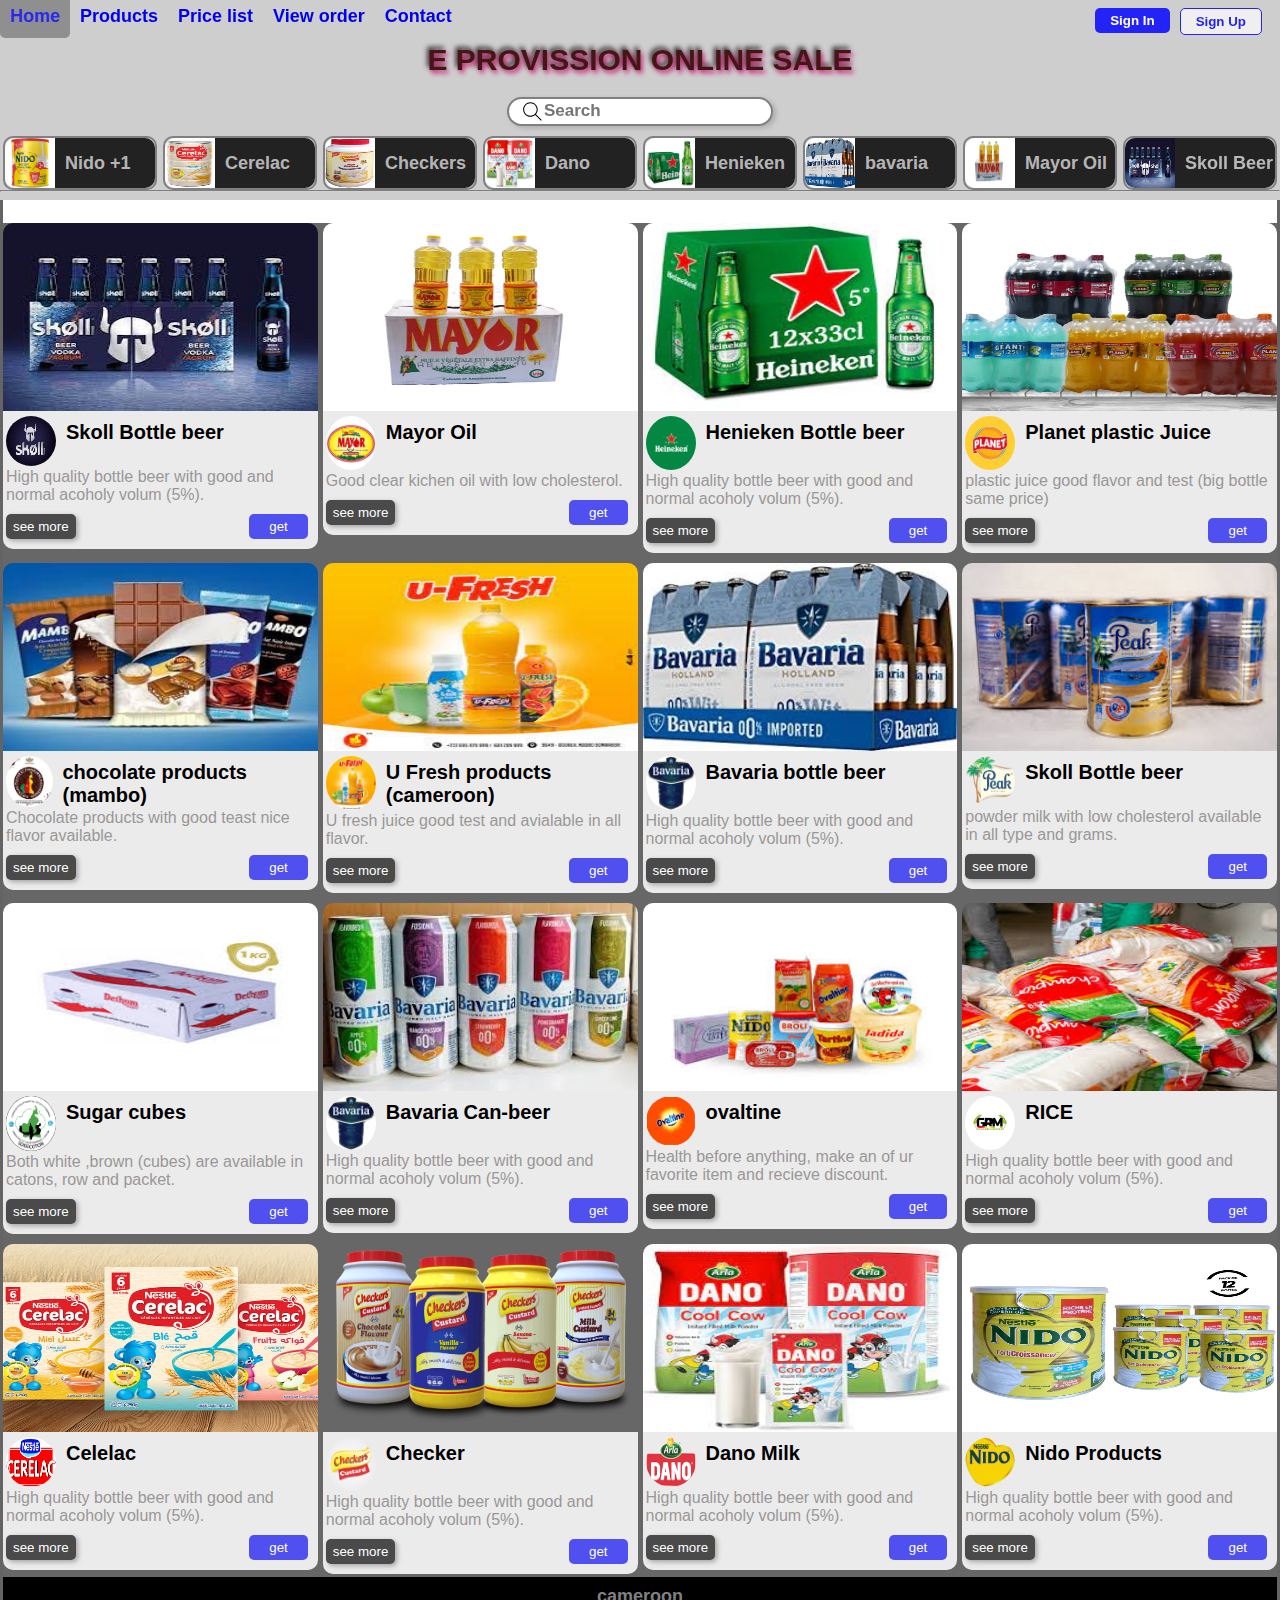
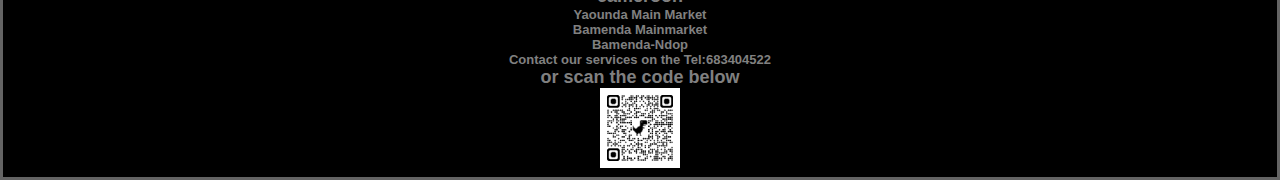
==== index.html @ 1b4cdeaf "Add files via upload" ====
<!DOCTYPE html>
<html lang="en">
<head>
    <meta charset="UTF-8">
    <meta name="viewport" content="width=device-width, initial-scale=1.0">
    <title>E provission</title>
    <link rel="stylesheet" href="E pro styles/E-general.css">
    <link rel="stylesheet" href="E pro styles/E-header.css">
    <link rel="stylesheet" href="E pro styles/E.body.css">
    <link rel="stylesheet" href="E pro styles/E.footer.css">
</head>
<body>
    <header> 
        <div class="section-a">
            <div class="links">
                <ul class="d-ul">
                    <li class="h-mobile">
                        <div class="project">
                            <button> <img class="menu-icon" src="icons/hamburger-menu.svg" ></button>
                            <ul class="m-ul">
                                <li class="m-li"><a class="m-a" href="#" >Home</a></li>
                                <li class="m-li"><a class="m-a" href="#" >Products</a></li>
                                <li class="m-li"><a class="m-a" href="#" >Price list</a></li>
                                <li class="m-li"><a class="m-a" href="#" >View Order</a></li>
                                <li class="m-li"><a class="m-a" href="#" >Contact</a></li>
                            </ul>
                        </div>
                    </li>
                    <li class="h-desktop"><a class="d-a" href="#">Home</a></li>
                    <li class="h-desktop"><a class="d-a" href="#">Products</a></li>
                    <li class="h-desktop"><a class="d-a" href="#">Price list</a></li>
                    <li class="h-desktop"><a class="d-a" href="#">View order</a></li>
                    <li class="h-desktop"><a class="d-a" href="#">Contact</a></li>
                </ul>
            </div>
            <div class="H-icons">
                <div class="sign-in-holder">
                    <button class="sign-in-button">Sign In</button>
                </div>
                <div class="sign-up-holder">
                    <button class="sign-up-button">Sign Up</button>
                </div>
                
            </div> 
        </div>
       <div class="section-b">
            <div class="title">
                <p class="web-title"> E PROVISSION ONLINE SALE</p> 
            </div>
            <div class="search-patition">
                <div class="box1">
                    <input class="search-bar" type="text" placeholder="Search">
                    <div class="box2"><img class="search-icon" src="icons/search.svg" alt=""></div>
                  </div>
            </div>
        </div>


            <div class="section-c">
                <div class="card"><div class="container-hc">
                    <div class="box1-hc">
                        <img class="nido-icon" src="icons/nido-+1.jpg" alt="">
                    </div>
                    <div class="box2-hc">
                        <p class="name-hc">Nido +1</p>
                    </div>
                </div>
            </div>
                <div class="card"><div class="container-hc">
                    <div class="box1-hc">
                        <img class="nido-icon" src="icons/cerelac.jpg" alt="">
                    </div>
                    <div class="box2-hc">
                        <p class="name-hc">Cerelac</p>
                    </div>
                </div>
            </div>
            <div class="card"><div class="container-hc">
                <div class="box1-hc">
                    <img class="nido-icon" src="icons/checkers.jpg" alt="">
                </div>
                <div class="box2-hc">
                    <p class="name-hc">Checkers</p>
                </div>
            </div>
            </div>
            <div class="card"><div class="container-hc">
                <div class="box1-hc">
                    <img class="nido-icon" src="icons/dano 2.jpg" alt="">
                </div>
                <div class="box2-hc">
                    <p class="name-hc">Dano</p>
                </div>
            </div>
            </div>
            <div class="card"><div class="container-hc">
                <div class="box1-hc">
                    <img class="nido-icon" src="icons/helneken.jpg" alt="">
                </div>
                <div class="box2-hc">
                    <p class="name-hc">Henieken</p>
                </div>
            </div>
            </div>
            <div class="card"><div class="container-hc">
                <div class="box1-hc">
                    <img class="nido-icon" src="icons/bavaria.jpeg" alt="">
                </div>
                <div class="box2-hc">
                    <p class="name-hc">bavaria </p>
                </div>
            </div>
            </div>
            <div class="card"><div class="container-hc">
                <div class="box1-hc">
                    <img class="nido-icon" src="icons/mayor 1ltr.png" alt="">
                </div>
                <div class="box2-hc">
                    <p class="name-hc">Mayor Oil</p>
                </div>
            </div>
            </div>
            <div class="card"><div class="container-hc">
                <div class="box1-hc">
                    <img class="nido-icon" src="icons/skoll.jpeg" alt="">
                </div>
                <div class="box2-hc">
                    <p class="name-hc">Skoll Beer</p>
                </div>
            </div>
            </div>
            <div class="card"><div class="container-hc">
                <div class="box1-hc">
                    <img class="nido-icon" src="icons/amigo.png" alt="">
                </div>
                <div class="box2-hc">
                    <p class="name-hc">Amigo</p>
                </div>
            </div>
            </div>
            <div class="card"><div class="container-hc">
                <div class="box1-hc">
                    <img class="nido-icon" src="icons/peak.jpeg" alt="">
                </div>
                <div class="box2-hc">
                    <p class="name-hc">Peak Milk</p>
                </div>
            </div>
        </div>
                
             </div>
             <div class="section-h">
                <hr>
             </div>

             
        
    </header>
    
    <div class="body-contains">
        <div class="contain">
            <div class="view-image">
                <img class="b-g" src="icons/skoll.jpeg" alt="">
            </div>
            <div class="destcription">
                <div class="p-section">
                    <div class="p-image">
                        <img class="p-i" src="icons/skull pf.jpeg" alt="">
                    </div>
                    <div class="title">
                        <p>Skoll Bottle beer</p>
                    </div>
                </div>
                <div class="text">
                    <p>High quality bottle beer with good and normal 
                        acoholy volum (5%). 
                    </p>
                </div>
                <div class="options">
                    <div class="contain-m-d">
                        <button class="see-m">see more </button>
                    </div>
                    <div>
                        <button class="get">get</button>
                    </div>
                </div>
            </div>
        </div>
        <div class="contain">
            <div class="view-image">
                <img class="b-g" src="icons/mayor 1ltr.png" alt="">
            </div>
            <div class="destcription">
                <div class="p-section">
                    <div class="p-image">
                        <img class="p-i" src="icons/mayor pf.jpeg" alt="">
                    </div>
                    <div class="title">
                        <p>Mayor Oil</p>
                    </div>
                </div>
                <div class="text">
                    <p>Good clear kichen oil with low cholesterol.
                    </p>
                </div>
                <div class="options">
                    <div class="contain-m-d">
                        <button class="see-m">see more </button>
                    </div>
                    <div>
                        <button class="get">get</button>
                    </div>
                </div>
            </div>
        </div>
        <div class="contain">
            <div class="view-image">
                <img class="b-g" src="icons/henieken 2.jpeg" alt="">
            </div>
            <div class="destcription">
                <div class="p-section">
                    <div class="p-image">
                        <img class="p-i" src="icons/henieken pf.png" alt="">
                    </div>
                    <div class="title">
                        <p>Henieken Bottle beer</p>
                    </div>
                </div>
                <div class="text">
                    <p>High quality bottle beer with good and normal 
                        acoholy volum (5%). 
                    </p>
                </div>
                <div class="options">
                    <div class="contain-m-d">
                        <button class="see-m">see more </button>
                    </div>
                    <div>
                        <button class="get">get</button>
                    </div>
                </div>
            </div>
        </div>
        <div class="contain">
            <div class="view-image">
                <img class="b-g" src="icons/plannet.png" alt="">
            </div>
            <div class="destcription">
                <div class="p-section">
                    <div class="p-image">
                        <img class="p-i" src="icons/planet pf.jpeg" alt="">
                    </div>
                    <div class="title">
                        <p>Planet plastic Juice</p>
                    </div>
                </div>
                <div class="text">
                    <p>plastic juice good flavor and test (big bottle same price)
                    </p>
                </div>
                <div class="options">
                    <div class="contain-m-d">
                        <button class="see-m">see more </button>
                    </div>
                    <div>
                        <button class="get">get</button>
                    </div>
                </div>
            </div>
        </div>
        <div class="contain">
            <div class="view-image">
                <img class="b-g" src="icons/mambo.jpeg" alt="">
            </div>
            <div class="destcription">
                <div class="p-section">
                    <div class="p-image">
                        <img class="p-i" src="icons/chocolate pf.jpeg" alt="">
                    </div>
                    <div class="title">
                        <p class="d-s">chocolate products (mambo)</p>
                        <p class="m-s">chocolate products </p>
                    </div>
                </div>
                <div class="text">
                    <p>Chocolate products with good teast nice flavor
                        available. 
                    </p>
                </div>
                <div class="options">
                    <div class="contain-m-d">
                        <button class="see-m">see more </button>
                    </div>
                    <div>
                        <button class="get">get</button>
                    </div>
                </div>
            </div>
        </div>
        <div class="contain">
            <div class="view-image">
                <img class="b-g" src="icons/u fresh pf.jpeg" alt="">
            </div>
            <div class="destcription">
                <div class="p-section">
                    <div class="p-image">
                        <img class="p-i" src="icons/u fresh pf.jpeg" alt="">
                    </div>
                    <div class="title">
                        <p class="d-s">U Fresh products <br>(cameroon) </p>
                        <p class="m-s">U Fresh products  </p>
                    </div>
                </div>
                <div class="text">
                    <p>U fresh juice good test and avialable in all flavor.
                    </p>
                </div>
                <div class="options">
                    <div class="contain-m-d">
                        <button class="see-m">see more </button>
                    </div>
                    <div>
                        <button class="get">get</button>
                    </div>
                </div>
            </div>
        </div>
        <div class="contain">
            <div class="view-image">
                <img class="b-g" src="icons/bavaria.jpeg" alt="">
            </div>
            <div class="destcription">
                <div class="p-section">
                    <div class="p-image">
                        <img class="p-i" src="icons/bavaria pf.jpeg" alt="">
                    </div>
                    <div class="title">
                        <p>Bavaria bottle beer</p>
                    </div>
                </div>
                <div class="text">
                    <p>High quality bottle beer with good and normal 
                        acoholy volum (5%). 
                    </p>
                </div>
                <div class="options">
                    <div class="contain-m-d">
                        <button class="see-m">see more </button>
                    </div>
                    <div>
                        <button class="get">get</button>
                    </div>
                </div>
            </div>
        </div>
        <div class="contain">
            <div class="view-image">
                <img class="b-g" src="icons/peak milk 2.jpeg" alt="">
            </div>
            <div class="destcription">
                <div class="p-section">
                    <div class="p-image">
                        <img class="p-i" src="icons/peak milk pf.avif" alt="">
                    </div>
                    <div class="title">
                        <p>Skoll Bottle beer</p>
                    </div>
                </div>
                <div class="text">
                    <p> powder milk with low cholesterol available in all type and grams. 
                    </p>
                </div>
                <div class="options">
                    <div class="contain-m-d">
                        <button class="see-m">see more </button>
                    </div>
                    <div>
                        <button class="get">get</button>
                    </div>
                </div>
            </div>
        </div>
        <div class="contain">
            <div class="view-image">
                <img class="b-g" src="icons/images.jpeg" alt="">
            </div>
            <div class="destcription">
                <div class="p-section">
                    <div class="p-image">
                        <img class="p-i" src="icons/suger pf.png" alt="">
                    </div>
                    <div class="title">
                        <p>Sugar cubes</p>
                    </div>
                </div>
                <div class="text">
                    <p>Both white ,brown (cubes) are available in catons, row and packet.
                    </p>
                </div>
                <div class="options">
                    <div class="contain-m-d">
                        <button class="see-m">see more </button>
                    </div>
                    <div>
                        <button class="get">get</button>
                    </div>
                </div>
            </div>
        </div>
        <div class="contain">
            <div class="view-image">
                <img class="b-g" src="icons/bavaria can.jpeg" alt="">
            </div>
            <div class="destcription">
                <div class="p-section">
                    <div class="p-image">
                        <img class="p-i" src="icons/bavaria pf.jpeg" alt="">
                    </div>
                    <div class="title">
                        <p>Bavaria Can-beer</p>
                    </div>
                </div>
                <div class="text">
                    <p>High quality bottle beer with good and normal 
                        acoholy volum (5%). 
                    </p>
                </div>
                <div class="options">
                    <div class="contain-m-d">
                        <button class="see-m">see more </button>
                    </div>
                    <div>
                        <button class="get">get</button>
                    </div>
                </div>
            </div>
        </div>
        <div class="contain">
            <div class="view-image">
                <img class="b-g" src="icons/overtine-j.jpeg" alt="">
            </div>
            <div class="destcription">
                <div class="p-section">
                    <div class="p-image">
                        <img class="p-i" src="icons/ovaltine.jpeg" alt="">
                    </div>
                    <div class="title">
                        <p>ovaltine</p>
                    </div>
                </div>
                <div class="text">
                    <p>Health before anything, make an of ur favorite item and recieve discount. 
                    </p>
                </div>
                <div class="options">
                    <div class="contain-m-d">
                        <button class="see-m">see more </button>
                    </div>
                    <div>
                        <button class="get">get</button>
                    </div>
                </div>
            </div>
        </div>
        <div class="contain">
            <div class="view-image">
                <img class="b-g" src="icons/rice.jpeg" alt="">
            </div>
            <div class="destcription">
                <div class="p-section">
                    <div class="p-image">
                        <img class="p-i" src="icons/rice pf.jpg" alt="">
                    </div>
                    <div class="title">
                        <p>RICE</p>
                    </div>
                </div>
                <div class="text">
                    <p>High quality bottle beer with good and normal 
                        acoholy volum (5%). 
                    </p>
                </div>
                <div class="options">
                    <div class="contain-m-d">
                        <button class="see-m">see more </button>
                    </div>
                    <div>
                        <button class="get">get</button>
                    </div>
                </div>
            </div>
        </div>
        <div class="contain">
            <div class="view-image">
                <img class="b-g" src="icons/cerelac 2.jpg" alt="">
            </div>
            <div class="destcription">
                <div class="p-section">
                    <div class="p-image">
                        <img class="p-i" src="icons/cerelac pf.png" alt="">
                    </div>
                    <div class="title">
                        <p>Celelac</p>
                    </div>
                </div>
                <div class="text">
                    <p>High quality bottle beer with good and normal 
                        acoholy volum (5%). 
                    </p>
                </div>
                <div class="options">
                    <div class="contain-m-d">
                        <button class="see-m">see more </button>
                    </div>
                    <div>
                        <button class="get">get</button>
                    </div>
                </div>
            </div>
        </div>
        <div class="contain">
            <div class="view-image">
                <img class="b-g" src="icons/checker2.png" alt="">
            </div>
            <div class="destcription">
                <div class="p-section">
                    <div class="p-image">
                        <img class="p-i" src="icons/checker pf.jpeg" alt="">
                    </div>
                    <div class="title">
                        <p>Checker</p>
                    </div>
                </div>
                <div class="text">
                    <p>High quality bottle beer with good and normal 
                        acoholy volum (5%). 
                    </p>
                </div>
                <div class="options">
                    <div class="contain-m-d">
                        <button class="see-m">see more </button>
                    </div>
                    <div>
                        <button class="get">get</button>
                    </div>
                </div>
            </div>
        </div>
        <div class="contain">
            <div class="view-image">
                <img class="b-g" src="icons/dano 2.jpg" alt="">
            </div>
            <div class="destcription">
                <div class="p-section">
                    <div class="p-image">
                        <img class="p-i" src="icons/dano pf.png" alt="">
                    </div>
                    <div class="title">
                        <p>Dano Milk</p>
                    </div>
                </div>
                <div class="text">
                    <p>High quality bottle beer with good and normal 
                        acoholy volum (5%). 
                    </p>
                </div>
                <div class="options">
                    <div class="contain-m-d">
                        <button class="see-m">see more </button>
                    </div>
                    <div>
                        <button class="get">get</button>
                    </div>
                </div>
            </div>
        </div>
        <div class="contain">
            <div class="view-image">
                <img class="b-g" src="icons/nido n.jpg" alt="">
            </div>
            <div class="destcription">
                <div class="p-section">
                    <div class="p-image">
                        <img class="p-i" src="icons/nido pf.png" alt="">
                    </div>
                    <div class="title">
                        <p>Nido Products</p>
                    </div>
                </div>
                <div class="text">
                    <p>High quality bottle beer with good and normal 
                        acoholy volum (5%). 
                    </p>
                </div>
                <div class="options">
                    <div class="contain-m-d">
                        <button class="see-m">see more </button>
                    </div>
                    <div>
                        <button class="get">get</button>
                    </div>
                </div>
            </div>
        </div>
                    <footer>
                        <p class="country">cameroon</p>
                        <p class="a">Yaounda Main Market </p>
                        <p class="a">Bamenda Mainmarket</p>
                        <p class="a">Bamenda-Ndop</p>
                        <P class="a">Contact our services on the Tel:683404522 </p>
                        <p>or scan the code below</P>
                        <img class="code" src="icons/qr code.png" alt="">
                        
                    </footer>
    </div>
    
</body>
</html>
---- E pro styles/E-general.css ----
header{
    height: 200px;
    background-color: rgb(206, 206, 206);
    width: 100%;
    display: block;
    margin-bottom: 30px;
    position: fixed;
    z-index: 100;
    top: 0;
    left: 0;
    right: 0;
    

}

*{
    margin: 0;
    padding: 0;
}


body{
    margin: 0;
    padding-top: 220px;
    border: solid rgb(100, 100, 100);



}

.body-contains{
    display: block;
    position: relative;
    
}

footer{
    display: block;
    background-color: black;
    position: absolute;
    bottom: 0;
    right: 0;
    left: 0;
    height: 200px;
    color: white;
    
    
    
    
}
---- E pro styles/E-header.css ----
/*--this contain style fr links in header--*/
.links .h-desktop{
    list-style-type: none;
    padding-right: 10px;
    padding-left: 5px;
    margin-bottom: 10px;
    display: flex;
    align-items: center;
    vertical-align: top;
    padding: 0px 10px;
    height: 100%;
    border-radius: 5px;
    transition-duration: 0.15s;
    
}
.link{
    display: flex;
    justify-content: center;
    align-items: center;
    width: 100%;
    height: 100%;
}

.links .h-desktop:hover{
    background-color: gray;
    cursor: pointer;
    opacity: 0.8;
}
.links:active{
    opacity: 0.6;
}

.links .h-desktop:focus{
   opacity: 1;
}

.links .d-a{
    text-decoration: none;
    font-family: arial;
    font-weight: bold;
    font-size: 18px;
}

.links .d-ul{
    margin:0 ;
    padding-left: 0px;
    display: flex;
    align-items: center;
    justify-content: center;
    width: 100%;
    height: 100%;
    
}

.menu-icon{
    height: 30px;
    width: 30px;
    
}

.menu-holder{
    align-items: top;


}

.sign-in-button,.sign-up-button{
    padding: 5px 15px;
    margin-right: 10px;
    font-family: arial;
    font-weight: bold;
    border-radius: 5px;
    border: none;
}

.sign-in-button{
    background-color: rgb(35, 35, 248);
    color: white;
    transition-duration: 0.15;
    
}

.sign-in-button:hover{
    opacity: 0.9;
    cursor: pointer;
}

.sign-in-button:active{
    opacity: 0.8;
}

.sign-up-button{
    color: rgb(35, 35, 248);
    border-style: solid;
    border-width: 1px;
    transition-duration: opacity 0.015s;

}

.sign-up-button:hover{
    color: white;
    background-color: rgb(35, 35, 248);
    cursor: pointer;
    border: none;
}

.sign-up-button:active{
    opacity: 0.8;
}



.H-icons{
    display: flex;
    justify-content: right;
    flex: 1;
    margin-right: 20px;
    margin: 8px;
    
    
    
}


.section-a{
display: flex;

}

header .h-mobile{
    display: none;
}

/* this styles is for header dropdown menu*/
.project{
    position: relative;
}

.project .m-ul{
    position: absolute;
    background-color: grey;
    margin-top: 10px;
    width: 150px;
    height: 150px;
    display: flex;
    justify-content: space-around;
    align-items: center;
    flex-direction: column;
    list-style: none;
    border-radius: 5px;
    opacity: 0;
    pointer-events: none;
    transition: all 0.4s ease;
    transform: translateY(10px);
    z-index: 3;

}

.project .m-a{
    text-decoration: none;
    
}
.project button{
    background: none;
    border-style: none;
    color:black;
    font-size: 15px;
    cursor: pointer;
    border-radius: 45%;
}

.project button:hover{
    background-color: rgb(158, 157, 157);
    color: black;
    padding: 5px;
    opacity: 0.8;
}

.project button:active{
    opacity: 0.6;
}

.project .m-li{
    width: 100%;
    height: 100%;
    display: flex;
    justify-content: center;
    align-items: center;
}
.project .m-li:hover{
    background-color: white;
}

.project button:focus + .m-ul{
  opacity: 1;
  pointer-events: all;
  transform: translate(0); 

}
/* this styles is for header section b div1 and div2*/

.web-title{
    font-family: arial;
    font-weight: bold;
    font-size: 30px;
    text-align: center;
    text-shadow:2px 3px 5px hsl(330, 74%, 45%), -2px -3px 5px hsl(330, 8%, 15%);
    color: rgb(68, 23, 23);
    margin-top: 0;
    margin-bottom: 20px;


}

.box2{
    height: 30px;
    width: 30px;
    position:absolute ;
    top: 2px;
    padding-right: 210px;
    display: flex;
    
    

}
.box1{
    position: relative;
    display: flex;
    justify-content: center;
    
}
.search-bar{
    padding:5px 50px 5px 35px ;
    border-color: solid rgb(192, 190, 190);
    border-radius: 25px;
    border: solid;
    border-width: 2px;
    border-color: gray;
    box-shadow: 3px 2px 5px hsl(0, 0%, 68%);
    
}

.search-icon{
    height: 25px;
}

.search-bar::placeholder{
    font-family: arial;
    font-weight: bold;
    font-size: 17px;
}



/*this styles is for the scroll header
section c*/

.section-c{
    display: flex;
    overflow-x: auto;
    margin-top: 10px;
    overscroll-behavior-inline: contain;
    overflow-y: hidden;
    


}
.section-c .card{
    display: flex;
    align-items: center;
    justify-content: center;
    margin: 0px 3px;
    
}
.scroll-bar::-webkit-scrollbar {
    width: 0;
    }


.container-hc{
display: flex;
border: solid gray;
width: 150px;
border-width: 2px;
border-radius: 10px 10px;
border-style: solid;
height: 50px;
}

.box1-hc{
width: 50px;
height: 50px;
}
.nido-icon{
width: 100%;
height: 100%;
border-radius: 10px 0px 0px 10px;
}
.box2-hc{
width: 100px;
height: 50px;
background-color: rgb(34, 34, 34);
border-radius: 0px 10px 10px 0px;
display: flex;
align-items: center;

}
.name-hc{
font-family: arial;
font-weight: bold;
font-size: 18px;
color:  rgba(248, 247, 247, 0.705);
padding-left: 10px;


}
 /* screen sizeing*/
 @media screen and (max-width: 655px) {
   header .h-mobile{
    display: inline-block;
   }
   header .h-desktop{
    display: none;
    pointer-events: none;
   }
   header .d-a{
    display: none;
   }
   header{
    height: 225px;
   }
    
 }
 
 hr{
    
    border-color: rgb(211, 210, 210);
    
 }
 @media screen and (max-width: 425px) {
    header .h-mobile{
     display: inline-block;
    }
    header .h-desktop{
     display: none;
     pointer-events: none;
    }
    header .d-a{
     display: none;
    }
    header{
     height: 225px;
    }
    .sign-up-button{
        background-color: white;
    } 
    .H-icons{
        justify-content: right;
    }
    .m-a{
        z-index: 101;
    }
     
  }
---- E pro styles/E.body.css ----
*{
    margin: 0;
    padding: 0;
    font-family: arial;
}

.contain{

    display: block;
    
}

   .view-image{
    height: 188px;
    width: 100%;
    
}

.view-image .b-g{
    width: 100%;
    height: 100%;
    border-radius: 10px 10px 0px 0px  ;
}

.destcription{
    display: flex;
    flex-direction: column;
    padding-top: 5px;
    padding-left: 3px;
    background-color: rgb(236, 235, 235);
    position: relative;
    border-radius: 0px 0px 10px 10px;
    
    
}

.p-section{
    display: flex;
    flex: 50px;
}

.p-section .p-image{
    width: 50px;

}
.p-section .p-image .p-i{
    width: 100%;
    height: 100%;
    border-radius: 50%;
}

.p-section .title{
   padding-left: 10px;
   padding-top: 5px; 
}
.p-section .title p{
    font-weight: bold;
    font-size: 20px;
} 

.destcription .text p{
    color: rgb(153, 151, 151);
    
}
.destcription .text{
    padding-top: 2px;
}
.destcription .options{
    display: flex;
    padding-top: 10px;
    justify-content: space-between;
    padding-right: 10px;
    padding-bottom: 10px;
}
.destcription .options .see-m{
    padding: 5px 7px;
    border-radius: 5px;
    border: none;
    background-color: rgb(75, 74, 74);
    box-shadow: 2px 2px 5px rgb(163, 163, 163); 
    color: white;
}
.destcription .options .see-m:hover{
    opacity: 0.9;
    transition: 0.4s all ease;
    cursor: pointer;
}

/*this style is not yet in function
.destcription .options .drop-1{
    background-color: rgb(75, 74, 74);
    margin-top: 2px;
    padding: 8px 12px;
    color: rgb(243, 242, 242);
    font-size: 12px;
    border-radius: 5px;
    margin-left: 10px;
    pointer-events: none;
    position: absolute;
    opacity: 0;
    transform: translateY(10);
    z-index: 2;
    
} 
*/
.destcription .options .see-m:hover + .options .drop-1{
    opacity: 1;
    transform: translate(0);
    pointer-events: all;
}
.destcription .options .get{
    padding: 5px 20px;
    background-color: rgb(80, 80, 241);
    border: none;
    border-radius: 5px;
    color: white;
}
.destcription .options .get:hover{
    opacity: 0.8;
    cursor: pointer;
}

.body-contains{
    display: grid;
    grid-template-columns: 1fr 1fr 1fr 1fr 1fr;
    column-gap: 5px;
    row-gap: 10px;
    background-color: rgb(104, 103, 103);
    padding-bottom: 203px;
    
}
/*disactivating mobile*/
.m-s{
    display: none;
}

/* sreen sizeing for body */
@media (max-width: 372px) {
    .body-contains{
        grid-template-columns: 1fr ;   
    }
}
@media (min-width: 373px) {
    .body-contains{
        grid-template-columns: 1fr 1fr ;   
    }
    .d-s{
        display: none;
    }
    .m-s{
        display: inline-block;
    }
}
@media (min-width: 502px) {

    .d-s{
        display: inline-block;
    }
    .m-s{
        display: none;
    }
}
@media (min-width: 670px) {
    .body-contains{
        grid-template-columns: 1fr 1fr 1fr ;   
    }
    .d-s{
        display: none;
    }
    .m-s{
        display: inline-block;
    }
}
@media (min-width: 760px) {  
    
    .d-s{
        display: inline-block;
    }
    .m-s{
        display: none;
    }
}
@media (min-width: 1013px) {
    .body-contains{
        grid-template-columns: 1fr 1fr 1fr 1fr ;   
    }
    .d-s{
        display:  inline-block;
    }
    .m-s{
        display:none;
    }
} @media (min-width: 1325px) {  
    .body-contains{
        grid-template-columns: 1fr 1fr 1fr 1fr 1fr ;   
    }
    .d-s{
        display: inline-block;
    }
    .m-s{
        display: none;
    }
}
---- E pro styles/E.footer.css ----
footer{
    font-weight: bold;
    font-size: 18px;
    color: gray;
    display: flex;
    flex-direction: column;
    justify-content: center;
    align-items: center;
}
.code{
    width: 80px;
}
footer .a{
    font-size: 13px;
}
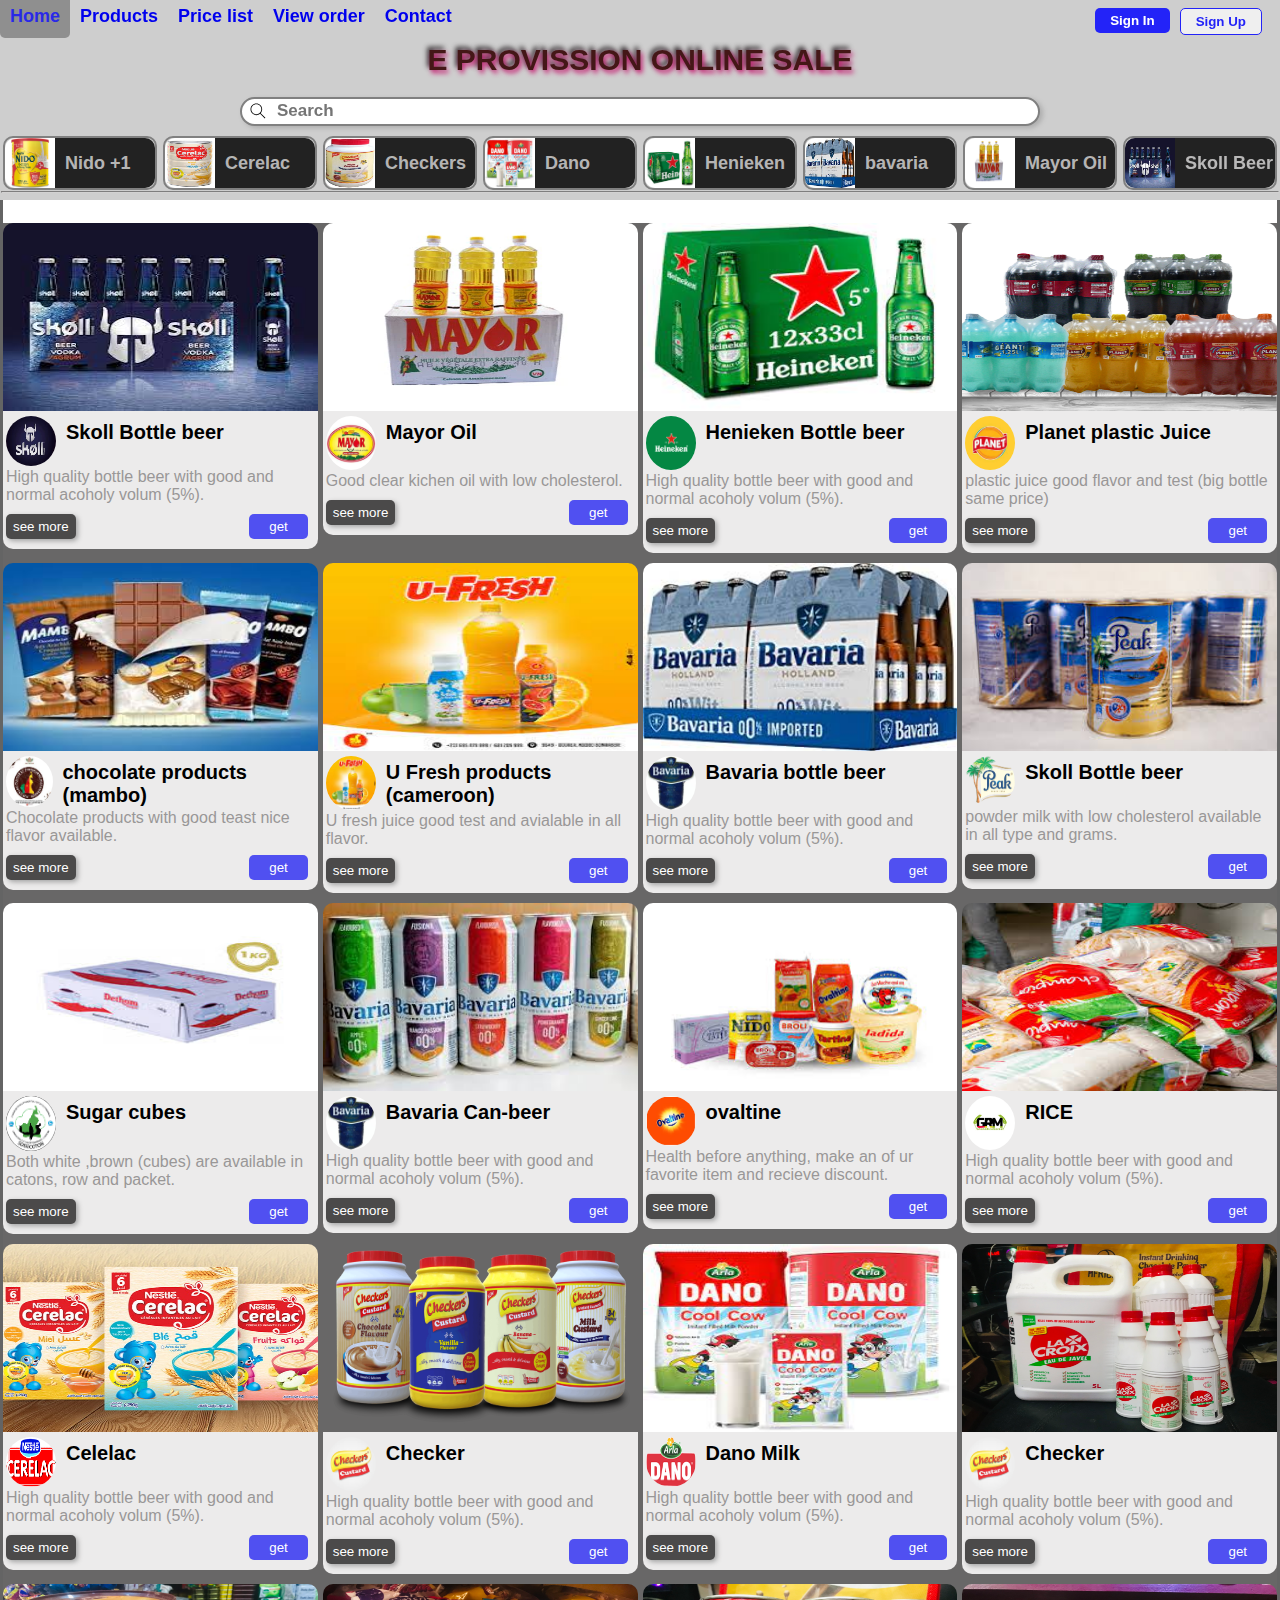
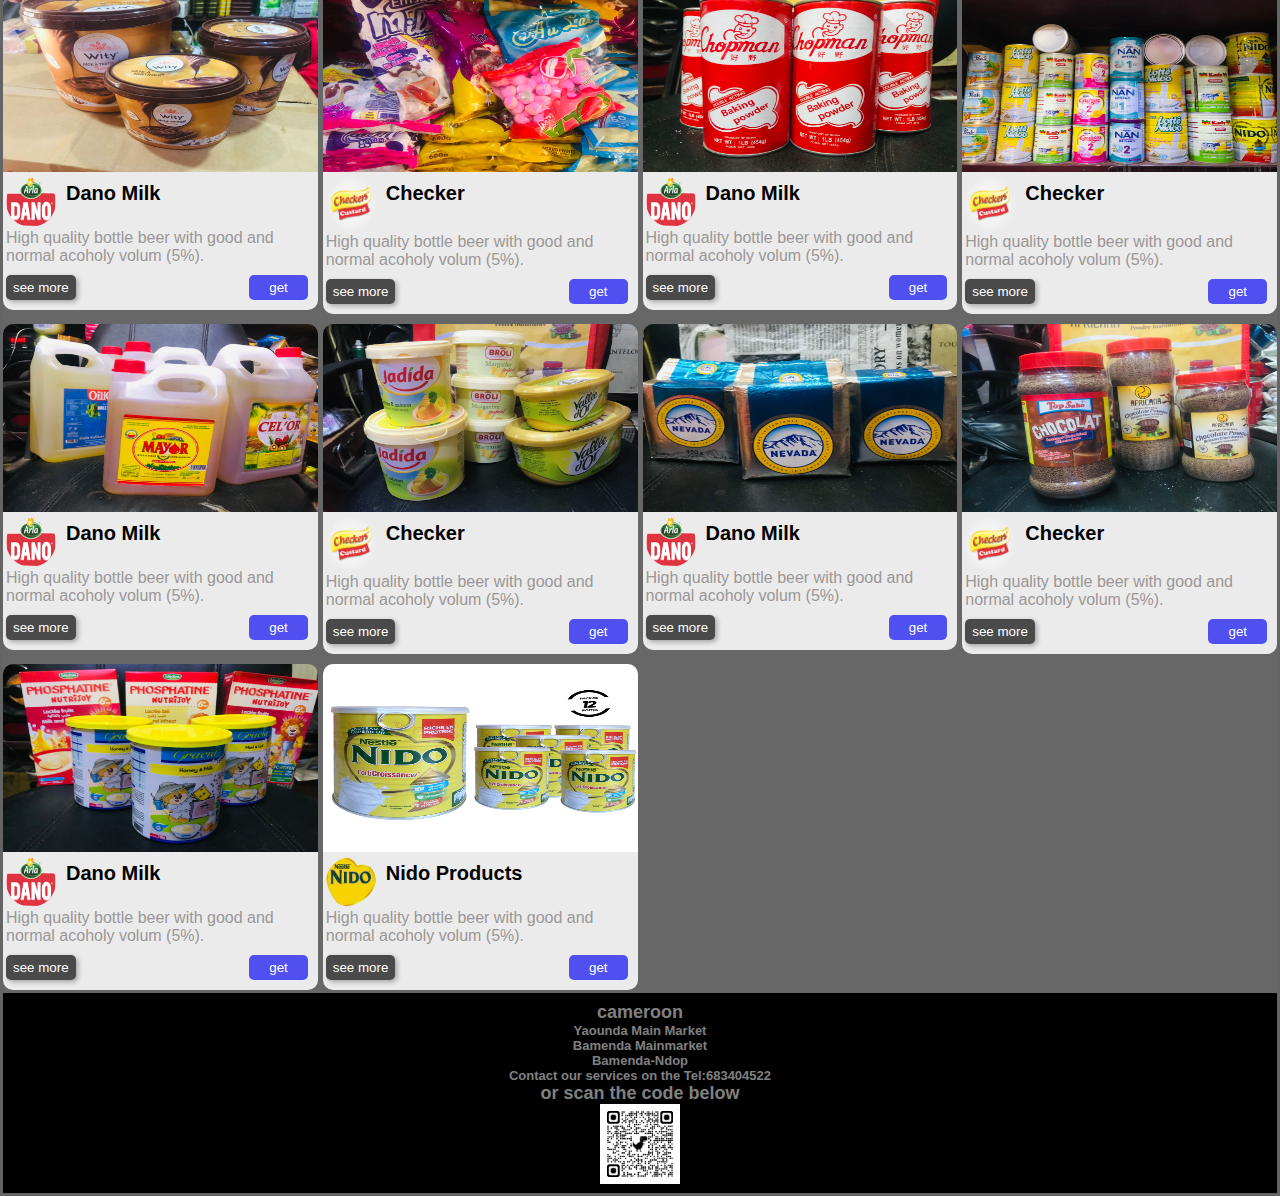
==== commit efa81a9b: "Add files via upload" ====
--- a/index.html
+++ b/index.html
@@ -8,6 +8,7 @@
     <link rel="stylesheet" href="E pro styles/E-header.css">
     <link rel="stylesheet" href="E pro styles/E.body.css">
     <link rel="stylesheet" href="E pro styles/E.footer.css">
+    <link rel="stylesheet" href="https://stackpath.bootstrapcdn.com/font-awesome/4.7.0/css/font-awesome.min.css">
 </head>
 <body>
     <header> 
@@ -16,20 +17,40 @@
                 <ul class="d-ul">
                     <li class="h-mobile">
                         <div class="project">
-                            <button> <img class="menu-icon" src="icons/hamburger-menu.svg" ></button>
-                            <ul class="m-ul">
-                                <li class="m-li"><a class="m-a" href="#" >Home</a></li>
-                                <li class="m-li"><a class="m-a" href="#" >Products</a></li>
-                                <li class="m-li"><a class="m-a" href="#" >Price list</a></li>
-                                <li class="m-li"><a class="m-a" href="#" >View Order</a></li>
-                                <li class="m-li"><a class="m-a" href="#" >Contact</a></li>
+                            <button id="menu-button"> 
+                                <img class="menu-icon" src="icons/hamburger-menu.svg">
+                            </button>
+                            <ul class="m-ul" id="hide">
+                                <div class="e-p-title">
+                                    <img class="e-profile" src="all-icon/e-p pf1.jpeg" alt="profile image">
+                                    <p class="p1">E Provision</p>
+                                </div>
+                                <hr>
+                                <li class="m-li" id="home-li">
+                                    <i class="fa fa-home fa-2x" id="e-home-icon"></i>
+                                    <a class="m-a" href="index.html" >Home</a><hr></li>
+                                <li class="m-li">
+                                    <i class="fa fa-person fa-2x" id="e-home-icon2"></i>
+                                    <a class="m-a" href="#" >Products</a></li>
+                                <li class="m-li">
+                                    <i class="fa fa-list fa-lg" id="e-home-icon"></i>
+                                    <a class="m-a" href="price-list.html" >Price list</a></li>
+                                <li class="m-li">
+                                    <i class="fa fa-list-alt fa-lg" id="e-home-icon"></i>
+                                    <a class="m-a" href="E-Place-Order.html" >View Order</a></li>
+                                <li class="m-li">
+                                    <i class="fa fa-eye fa-lg" id="e-home-icon"></i>
+                                    <a class="m-a" href="#" >Contact</a></li>
+                                <li class="m-li">
+                                    <i class="fa fa-history fa-lg" id="e-home-icon"></i>
+                                    <a class="m-a" href="#" >History</a></li>
                             </ul>
                         </div>
                     </li>
-                    <li class="h-desktop"><a class="d-a" href="#">Home</a></li>
+                    <li class="h-desktop"><a class="d-a" href="index.html">Home</a></li>
                     <li class="h-desktop"><a class="d-a" href="#">Products</a></li>
-                    <li class="h-desktop"><a class="d-a" href="#">Price list</a></li>
-                    <li class="h-desktop"><a class="d-a" href="#">View order</a></li>
+                    <li class="h-desktop"><a class="d-a" href="price-list.html">Price list</a></li>
+                    <li class="h-desktop"><a class="d-a" href="E-Place-Order.html">View order</a></li>
                     <li class="h-desktop"><a class="d-a" href="#">Contact</a></li>
                 </ul>
             </div>
@@ -50,8 +71,8 @@
             <div class="search-patition">
                 <div class="box1">
                     <input class="search-bar" type="text" placeholder="Search">
-                    <div class="box2"><img class="search-icon" src="icons/search.svg" alt=""></div>
-                  </div>
+                    <img class="search-icon" src="icons/search.svg" alt="">
+                </div>  
             </div>
         </div>
 
@@ -576,6 +597,286 @@
         </div>
         <div class="contain">
             <div class="view-image">
+                <img class="b-g" src="icons2/la croix detegen.JPG" alt="">
+            </div>
+            <div class="destcription">
+                <div class="p-section">
+                    <div class="p-image">
+                        <img class="p-i" src="icons/checker pf.jpeg" alt="">
+                    </div>
+                    <div class="title">
+                        <p>Checker</p>
+                    </div>
+                </div>
+                <div class="text">
+                    <p>High quality bottle beer with good and normal 
+                        acoholy volum (5%). 
+                    </p>
+                </div>
+                <div class="options">
+                    <div class="contain-m-d">
+                        <button class="see-m">see more </button>
+                    </div>
+                    <div>
+                        <button class="get">get</button>
+                    </div>
+                </div>
+            </div>
+        </div>
+        <div class="contain">
+            <div class="view-image">
+                <img class="b-g" src="icons2/chocolate .JPG" alt="">
+            </div>
+            <div class="destcription">
+                <div class="p-section">
+                    <div class="p-image">
+                        <img class="p-i" src="icons/dano pf.png" alt="">
+                    </div>
+                    <div class="title">
+                        <p>Dano Milk</p>
+                    </div>
+                </div>
+                <div class="text">
+                    <p>High quality bottle beer with good and normal 
+                        acoholy volum (5%). 
+                    </p>
+                </div>
+                <div class="options">
+                    <div class="contain-m-d">
+                        <button class="see-m">see more </button>
+                    </div>
+                    <div>
+                        <button class="get">get</button>
+                    </div>
+                </div>
+            </div>
+        </div>
+        <div class="contain">
+            <div class="view-image">
+                <img class="b-g" src="icons2/bonbon.JPG" alt="">
+            </div>
+            <div class="destcription">
+                <div class="p-section">
+                    <div class="p-image">
+                        <img class="p-i" src="icons/checker pf.jpeg" alt="">
+                    </div>
+                    <div class="title">
+                        <p>Checker</p>
+                    </div>
+                </div>
+                <div class="text">
+                    <p>High quality bottle beer with good and normal 
+                        acoholy volum (5%). 
+                    </p>
+                </div>
+                <div class="options">
+                    <div class="contain-m-d">
+                        <button class="see-m">see more </button>
+                    </div>
+                    <div>
+                        <button class="get">get</button>
+                    </div>
+                </div>
+            </div>
+        </div>
+        <div class="contain">
+            <div class="view-image">
+                <img class="b-g" src="icons2/baking powder.JPG" alt="">
+            </div>
+            <div class="destcription">
+                <div class="p-section">
+                    <div class="p-image">
+                        <img class="p-i" src="icons/dano pf.png" alt="">
+                    </div>
+                    <div class="title">
+                        <p>Dano Milk</p>
+                    </div>
+                </div>
+                <div class="text">
+                    <p>High quality bottle beer with good and normal 
+                        acoholy volum (5%). 
+                    </p>
+                </div>
+                <div class="options">
+                    <div class="contain-m-d">
+                        <button class="see-m">see more </button>
+                    </div>
+                    <div>
+                        <button class="get">get</button>
+                    </div>
+                </div>
+            </div>
+        </div>
+        <div class="contain">
+            <div class="view-image">
+                <img class="b-g" src="icons2/powder milk 2.JPG" alt="">
+            </div>
+            <div class="destcription">
+                <div class="p-section">
+                    <div class="p-image">
+                        <img class="p-i" src="icons/checker pf.jpeg" alt="">
+                    </div>
+                    <div class="title">
+                        <p>Checker</p>
+                    </div>
+                </div>
+                <div class="text">
+                    <p>High quality bottle beer with good and normal 
+                        acoholy volum (5%). 
+                    </p>
+                </div>
+                <div class="options">
+                    <div class="contain-m-d">
+                        <button class="see-m">see more </button>
+                    </div>
+                    <div>
+                        <button class="get">get</button>
+                    </div>
+                </div>
+            </div>
+        </div>
+        <div class="contain">
+            <div class="view-image">
+                <img class="b-g" src="icons2/oil.JPG" alt="">
+            </div>
+            <div class="destcription">
+                <div class="p-section">
+                    <div class="p-image">
+                        <img class="p-i" src="icons/dano pf.png" alt="">
+                    </div>
+                    <div class="title">
+                        <p>Dano Milk</p>
+                    </div>
+                </div>
+                <div class="text">
+                    <p>High quality bottle beer with good and normal 
+                        acoholy volum (5%). 
+                    </p>
+                </div>
+                <div class="options">
+                    <div class="contain-m-d">
+                        <button class="see-m">see more </button>
+                    </div>
+                    <div>
+                        <button class="get">get</button>
+                    </div>
+                </div>
+            </div>
+        </div>
+        <div class="contain">
+            <div class="view-image">
+                <img class="b-g" src="icons2/margarine2.JPG" alt="">
+            </div>
+            <div class="destcription">
+                <div class="p-section">
+                    <div class="p-image">
+                        <img class="p-i" src="icons/checker pf.jpeg" alt="">
+                    </div>
+                    <div class="title">
+                        <p>Checker</p>
+                    </div>
+                </div>
+                <div class="text">
+                    <p>High quality bottle beer with good and normal 
+                        acoholy volum (5%). 
+                    </p>
+                </div>
+                <div class="options">
+                    <div class="contain-m-d">
+                        <button class="see-m">see more </button>
+                    </div>
+                    <div>
+                        <button class="get">get</button>
+                    </div>
+                </div>
+            </div>
+        </div>
+        <div class="contain">
+            <div class="view-image">
+                <img class="b-g" src="icons2/yeast.JPG" alt="">
+            </div>
+            <div class="destcription">
+                <div class="p-section">
+                    <div class="p-image">
+                        <img class="p-i" src="icons/dano pf.png" alt="">
+                    </div>
+                    <div class="title">
+                        <p>Dano Milk</p>
+                    </div>
+                </div>
+                <div class="text">
+                    <p>High quality bottle beer with good and normal 
+                        acoholy volum (5%). 
+                    </p>
+                </div>
+                <div class="options">
+                    <div class="contain-m-d">
+                        <button class="see-m">see more </button>
+                    </div>
+                    <div>
+                        <button class="get">get</button>
+                    </div>
+                </div>
+            </div>
+        </div> 
+        <div class="contain">
+            <div class="view-image">
+                <img class="b-g" src="icons2/tea.JPG" alt="">
+            </div>
+            <div class="destcription">
+                <div class="p-section">
+                    <div class="p-image">
+                        <img class="p-i" src="icons/checker pf.jpeg" alt="">
+                    </div>
+                    <div class="title">
+                        <p>Checker</p>
+                    </div>
+                </div>
+                <div class="text">
+                    <p>High quality bottle beer with good and normal 
+                        acoholy volum (5%). 
+                    </p>
+                </div>
+                <div class="options">
+                    <div class="contain-m-d">
+                        <button class="see-m">see more </button>
+                    </div>
+                    <div>
+                        <button class="get">get</button>
+                    </div>
+                </div>
+            </div>
+        </div>
+        <div class="contain">
+            <div class="view-image">
+                <img class="b-g" src="icons2/phosphatine.JPG" alt="">
+            </div>
+            <div class="destcription">
+                <div class="p-section">
+                    <div class="p-image">
+                        <img class="p-i" src="icons/dano pf.png" alt="">
+                    </div>
+                    <div class="title">
+                        <p>Dano Milk</p>
+                    </div>
+                </div>
+                <div class="text">
+                    <p>High quality bottle beer with good and normal 
+                        acoholy volum (5%). 
+                    </p>
+                </div>
+                <div class="options">
+                    <div class="contain-m-d">
+                        <button class="see-m">see more </button>
+                    </div>
+                    <div>
+                        <button class="get">get</button>
+                    </div>
+                </div>
+            </div>
+        </div>   
+        <div class="contain">
+            <div class="view-image">
                 <img class="b-g" src="icons/nido n.jpg" alt="">
             </div>
             <div class="destcription">
@@ -602,17 +903,21 @@
                 </div>
             </div>
         </div>
-                    <footer>
-                        <p class="country">cameroon</p>
-                        <p class="a">Yaounda Main Market </p>
-                        <p class="a">Bamenda Mainmarket</p>
-                        <p class="a">Bamenda-Ndop</p>
-                        <P class="a">Contact our services on the Tel:683404522 </p>
-                        <p>or scan the code below</P>
-                        <img class="code" src="icons/qr code.png" alt="">
-                        
-                    </footer>
+            <footer>
+                <p class="country">cameroon</p>
+                <p class="a">Yaounda Main Market </p>
+                <p class="a">Bamenda Mainmarket</p>
+                <p class="a">Bamenda-Ndop</p>
+                <P class="a">Contact our services on the Tel:683404522 </p>
+                <p>or scan the code below</P>
+                <img class="code" src="icons/qr code.png" alt="">
+                
+            </footer>
     </div>
+
+    <script src="E-production-javascript/home-header.js">
+
+    </script>
     
 </body>
 </html>--- a/E pro styles/E-header.css
+++ b/E pro styles/E-header.css
@@ -138,26 +138,37 @@
 
 .project .m-ul{
     position: absolute;
-    background-color: grey;
-    margin-top: 10px;
-    width: 150px;
-    height: 150px;
+    background-color: rgb(7, 7, 7);
     display: flex;
     justify-content: space-around;
     align-items: center;
     flex-direction: column;
     list-style: none;
     border-radius: 5px;
-    opacity: 0;
-    pointer-events: none;
     transition: all 0.4s ease;
     transform: translateY(10px);
-    z-index: 3;
-
-}
+    z-index: 2;
+    bottom: -310px;
+    left: 0;
+    right: -200px;
+    height: 300px;
+    
+
+}
+.image-icon1{
+    width: 20px;
+    position: absolute;
+    left: 47px;
+
+}
+
 
 .project .m-a{
     text-decoration: none;
+    color: white;
+    width: 100%;
+    display: flex;
+    justify-content: center;
     
 }
 .project button{
@@ -166,7 +177,7 @@
     color:black;
     font-size: 15px;
     cursor: pointer;
-    border-radius: 45%;
+    border-radius: 40px
 }
 
 .project button:hover{
@@ -186,9 +197,10 @@
     display: flex;
     justify-content: center;
     align-items: center;
+    position: relative;
 }
 .project .m-li:hover{
-    background-color: white;
+    background-color: rgb(116, 115, 115);
 }
 
 .project button:focus + .m-ul{
@@ -197,6 +209,47 @@
   transform: translate(0); 
 
 }
+
+#hide{
+    display: none;
+}
+
+.e-profile{
+    width: 50px;
+    border-radius: 25px;
+  }
+  .e-p-title{
+    display: grid;
+    width: 220px;
+    grid-template-columns: 50px 1fr;
+    background-color: rgb(190, 190, 190);
+    padding: 3px;
+    border-radius: 9px;
+    margin-top: 2px;
+  }
+  .p1{
+        font-family: arial;
+    font-weight: bold;
+    font-size: 28px;
+    text-align: center;
+    text-shadow:2px 3px 5px hsl(330, 1%, 51%), -2px -3px 5px hsl(330, 3%, 71%);
+    color: rgb(68, 32, 199);
+    margin-top: 0;
+  
+  }
+hr{
+    margin: 1px;
+    background-color: white;
+}
+
+#e-home-icon{
+    color: white;
+    position: absolute;
+    left: 40px;
+}
+
+
+
 /* this styles is for header section b div1 and div2*/
 
 .web-title{
@@ -211,22 +264,25 @@
 
 
 }
-
-.box2{
-    height: 30px;
-    width: 30px;
-    position:absolute ;
-    top: 2px;
-    padding-right: 210px;
-    display: flex;
-    
-    
-
-}
+.search-patition{
+    width: 100%;
+    display: flex;
+    align-items: center;
+    justify-content: center;
+    z-index: 1;
+}
+
+
 .box1{
+    flex: 1;
+    max-width: 800px;
+    min-width: 10px;
+    margin: 0px 30px;
+    display: flex;
     position: relative;
-    display: flex;
-    justify-content: center;
+    border-radius: 10px;
+
+
     
 }
 .search-bar{
@@ -237,18 +293,24 @@
     border-width: 2px;
     border-color: gray;
     box-shadow: 3px 2px 5px hsl(0, 0%, 68%);
-    
-}
-
-.search-icon{
-    height: 25px;
-}
-
+    flex: 1;
+    
+}
 .search-bar::placeholder{
     font-family: arial;
     font-weight: bold;
     font-size: 17px;
 }
+
+.search-icon{
+    top: 4px;
+    width: 20px;
+    position: absolute;
+    left: 8px;
+
+}
+
+
 
 
 
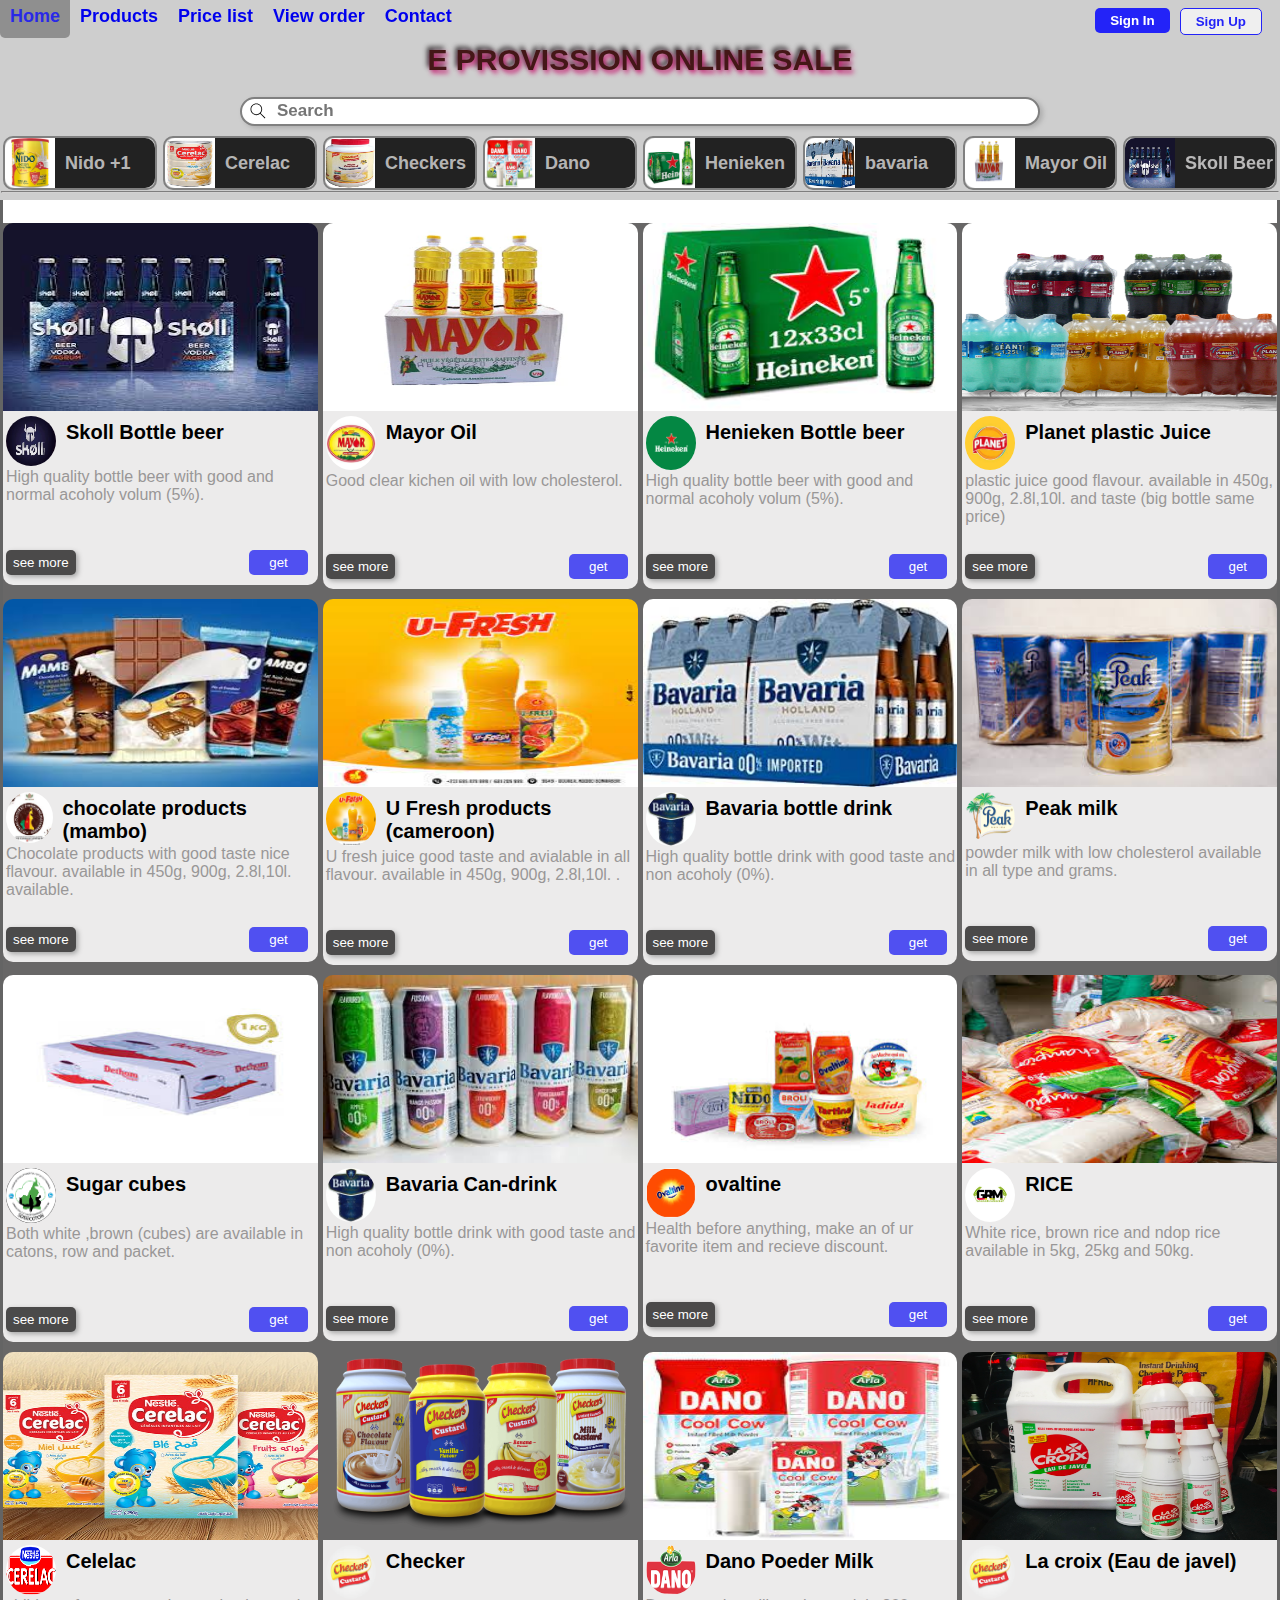
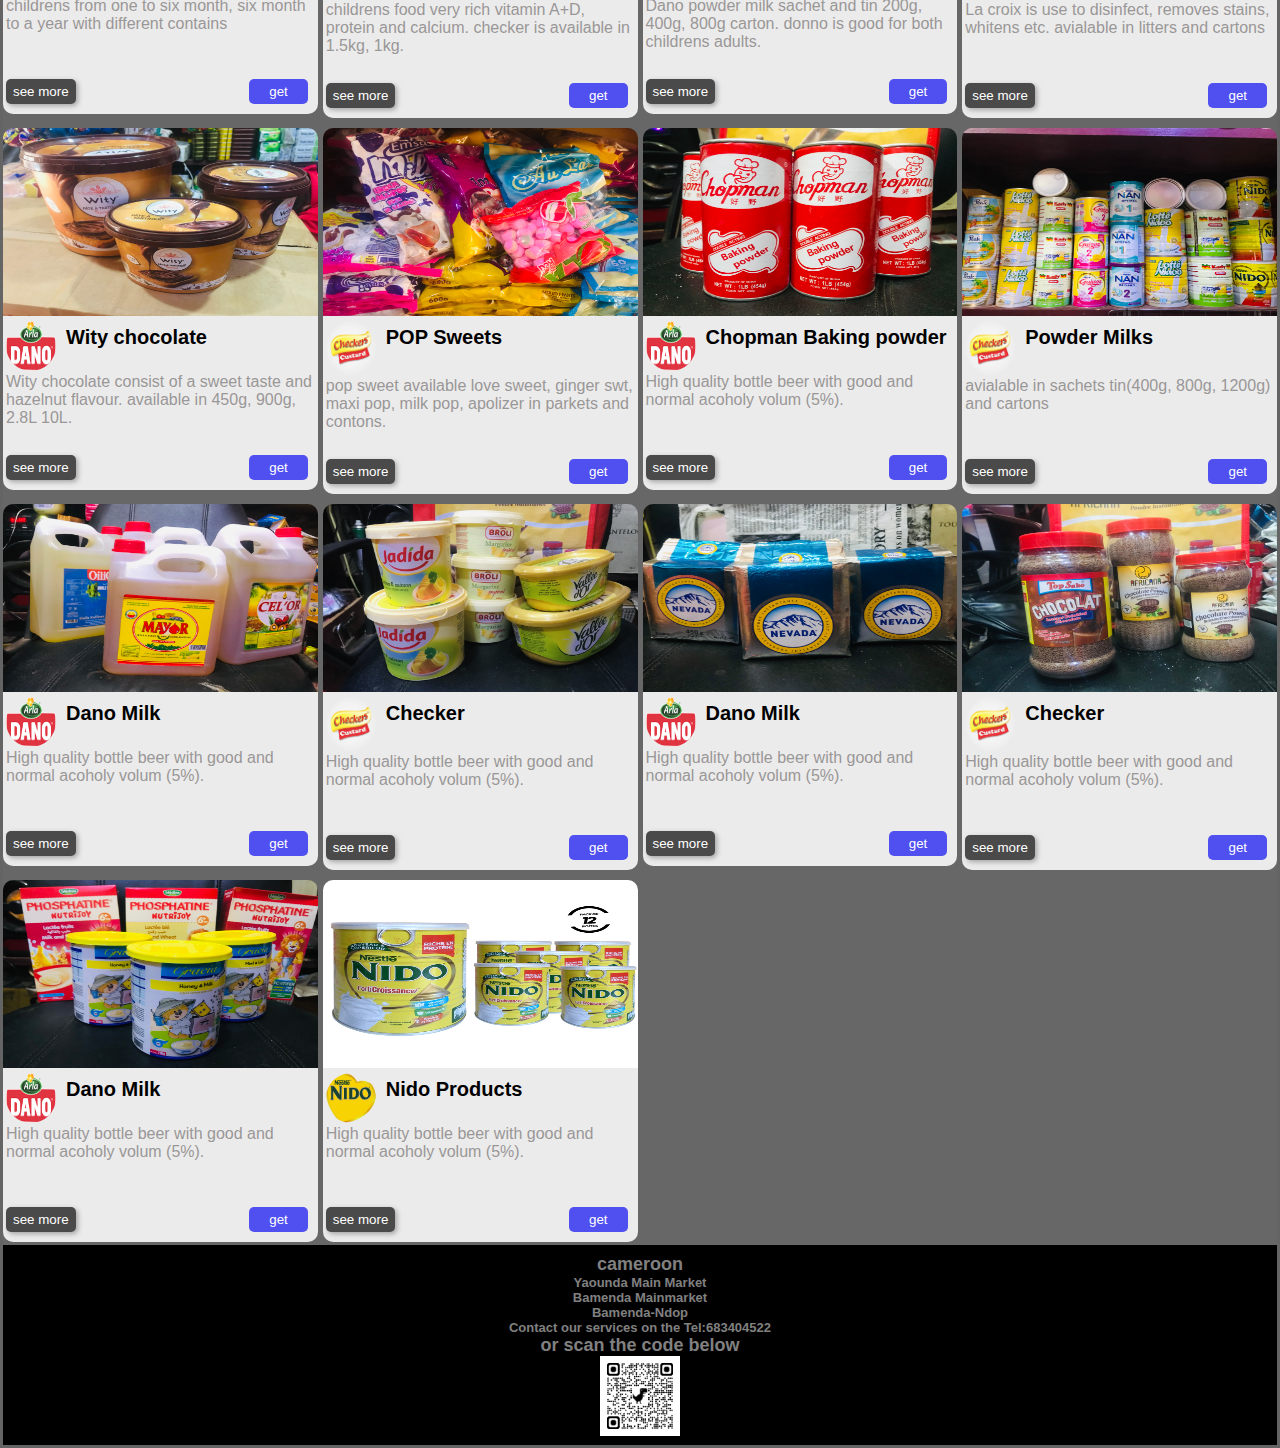
==== commit 732c28c4: "Add files via upload" ====
--- a/index.html
+++ b/index.html
@@ -37,7 +37,7 @@
                                     <a class="m-a" href="price-list.html" >Price list</a></li>
                                 <li class="m-li">
                                     <i class="fa fa-list-alt fa-lg" id="e-home-icon"></i>
-                                    <a class="m-a" href="E-Place-Order.html" >View Order</a></li>
+                                    <a class="m-a" href="E-Place-order2.html" >View Order</a></li>
                                 <li class="m-li">
                                     <i class="fa fa-eye fa-lg" id="e-home-icon"></i>
                                     <a class="m-a" href="#" >Contact</a></li>
@@ -50,7 +50,7 @@
                     <li class="h-desktop"><a class="d-a" href="index.html">Home</a></li>
                     <li class="h-desktop"><a class="d-a" href="#">Products</a></li>
                     <li class="h-desktop"><a class="d-a" href="price-list.html">Price list</a></li>
-                    <li class="h-desktop"><a class="d-a" href="E-Place-Order.html">View order</a></li>
+                    <li class="h-desktop"><a class="d-a" href="E-Place-order2.html">View order</a></li>
                     <li class="h-desktop"><a class="d-a" href="#">Contact</a></li>
                 </ul>
             </div>
@@ -276,7 +276,7 @@
                     </div>
                 </div>
                 <div class="text">
-                    <p>plastic juice good flavor and test (big bottle same price)
+                    <p>plastic juice good flavour. available in 450g, 900g, 2.8l,10l.  and taste (big bottle same price)
                     </p>
                 </div>
                 <div class="options">
@@ -304,7 +304,7 @@
                     </div>
                 </div>
                 <div class="text">
-                    <p>Chocolate products with good teast nice flavor
+                    <p>Chocolate products with good taste nice flavour. available in 450g, 900g, 2.8l,10l. 
                         available. 
                     </p>
                 </div>
@@ -333,7 +333,7 @@
                     </div>
                 </div>
                 <div class="text">
-                    <p>U fresh juice good test and avialable in all flavor.
+                    <p>U fresh juice good taste and avialable in all flavour. available in 450g, 900g, 2.8l,10l. .
                     </p>
                 </div>
                 <div class="options">
@@ -356,7 +356,334 @@
                         <img class="p-i" src="icons/bavaria pf.jpeg" alt="">
                     </div>
                     <div class="title">
-                        <p>Bavaria bottle beer</p>
+                        <p>Bavaria bottle drink</p>
+                    </div>
+                </div>
+                <div class="text">
+                    <p>High quality bottle drink with good taste and non
+                        acoholy  (0%). 
+                    </p>
+                </div>
+                <div class="options">
+                    <div class="contain-m-d">
+                        <button class="see-m">see more </button>
+                    </div>
+                    <div>
+                        <button class="get">get</button>
+                    </div>
+                </div>
+            </div>
+        </div>
+        <div class="contain">
+            <div class="view-image">
+                <img class="b-g" src="icons/peak milk 2.jpeg" alt="">
+            </div>
+            <div class="destcription">
+                <div class="p-section">
+                    <div class="p-image">
+                        <img class="p-i" src="icons/peak milk pf.avif" alt="">
+                    </div>
+                    <div class="title">
+                        <p>Peak milk</p>
+                    </div>
+                </div>
+                <div class="text">
+                    <p> powder milk with low cholesterol available in all type and grams. 
+                    </p>
+                </div>
+                <div class="options">
+                    <div class="contain-m-d">
+                        <button class="see-m">see more </button>
+                    </div>
+                    <div>
+                        <button class="get">get</button>
+                    </div>
+                </div>
+            </div>
+        </div>
+        <div class="contain">
+            <div class="view-image">
+                <img class="b-g" src="icons/images.jpeg" alt="">
+            </div>
+            <div class="destcription">
+                <div class="p-section">
+                    <div class="p-image">
+                        <img class="p-i" src="icons/suger pf.png" alt="">
+                    </div>
+                    <div class="title">
+                        <p>Sugar cubes</p>
+                    </div>
+                </div>
+                <div class="text">
+                    <p>Both white ,brown (cubes) are available in catons, row and packet.
+                    </p>
+                </div>
+                <div class="options">
+                    <div class="contain-m-d">
+                        <button class="see-m">see more </button>
+                    </div>
+                    <div>
+                        <button class="get">get</button>
+                    </div>
+                </div>
+            </div>
+        </div>
+        <div class="contain">
+            <div class="view-image">
+                <img class="b-g" src="icons/bavaria can.jpeg" alt="">
+            </div>
+            <div class="destcription">
+                <div class="p-section">
+                    <div class="p-image">
+                        <img class="p-i" src="icons/bavaria pf.jpeg" alt="">
+                    </div>
+                    <div class="title">
+                        <p>Bavaria Can-drink</p>
+                    </div>
+                </div>
+                <div class="text">
+                    <p>High quality bottle drink with good taste and non
+                        acoholy (0%). 
+                    </p>
+                </div>
+                <div class="options">
+                    <div class="contain-m-d">
+                        <button class="see-m">see more </button>
+                    </div>
+                    <div>
+                        <button class="get">get</button>
+                    </div>
+                </div>
+            </div>
+        </div>
+        <div class="contain">
+            <div class="view-image">
+                <img class="b-g" src="icons/overtine-j.jpeg" alt="">
+            </div>
+            <div class="destcription">
+                <div class="p-section">
+                    <div class="p-image">
+                        <img class="p-i" src="icons/ovaltine.jpeg" alt="">
+                    </div>
+                    <div class="title">
+                        <p>ovaltine</p>
+                    </div>
+                </div>
+                <div class="text">
+                    <p>Health before anything, make an of ur favorite item and recieve discount. 
+                    </p>
+                </div>
+                <div class="options">
+                    <div class="contain-m-d">
+                        <button class="see-m">see more </button>
+                    </div>
+                    <div>
+                        <button class="get">get</button>
+                    </div>
+                </div>
+            </div>
+        </div>
+        <div class="contain">
+            <div class="view-image">
+                <img class="b-g" src="icons/rice.jpeg" alt="">
+            </div>
+            <div class="destcription">
+                <div class="p-section">
+                    <div class="p-image">
+                        <img class="p-i" src="icons/rice pf.jpg" alt="">
+                    </div>
+                    <div class="title">
+                        <p>RICE</p>
+                    </div>
+                </div>
+                <div class="text">
+                    <p>White rice, brown rice and ndop rice available in 5kg, 25kg and 50kg.
+                    </p>
+                </div>
+                <div class="options">
+                    <div class="contain-m-d">
+                        <button class="see-m">see more </button>
+                    </div>
+                    <div>
+                        <button class="get">get</button>
+                    </div>
+                </div>
+            </div>
+        </div>
+        <div class="contain">
+            <div class="view-image">
+                <img class="b-g" src="icons/cerelac 2.jpg" alt="">
+            </div>
+            <div class="destcription">
+                <div class="p-section">
+                    <div class="p-image">
+                        <img class="p-i" src="icons/cerelac pf.png" alt="">
+                    </div>
+                    <div class="title">
+                        <p>Celelac</p>
+                    </div>
+                </div>
+                <div class="text">
+                    <p>childrens from one to six month, six month to a year
+                        with different contains 
+                    </p>
+                </div>
+                <div class="options">
+                    <div class="contain-m-d">
+                        <button class="see-m">see more </button>
+                    </div>
+                    <div>
+                        <button class="get">get</button>
+                    </div>
+                </div>
+            </div>
+        </div>
+        <div class="contain">
+            <div class="view-image">
+                <img class="b-g" src="icons/checker2.png" alt="">
+            </div>
+            <div class="destcription">
+                <div class="p-section">
+                    <div class="p-image">
+                        <img class="p-i" src="icons/checker pf.jpeg" alt="">
+                    </div>
+                    <div class="title">
+                        <p>Checker</p>
+                    </div>
+                </div>
+                <div class="text">
+                    <p>childrens food very rich vitamin A+D, protein and calcium. checker is available in 1.5kg, 1kg. 
+                    </p>
+                </div>
+                <div class="options">
+                    <div class="contain-m-d">
+                        <button class="see-m">see more </button>
+                    </div>
+                    <div>
+                        <button class="get">get</button>
+                    </div>
+                </div>
+            </div>
+        </div>
+        <div class="contain">
+            <div class="view-image">
+                <img class="b-g" src="icons/dano 2.jpg" alt="">
+            </div>
+            <div class="destcription">
+                <div class="p-section">
+                    <div class="p-image">
+                        <img class="p-i" src="icons/dano pf.png" alt="">
+                    </div>
+                    <div class="title">
+                        <p>Dano Poeder Milk</p>
+                    </div>
+                </div>
+                <div class="text">
+                    <p>Dano powder milk sachet and tin 200g, 400g, 800g carton. donno is good for both childrens adults.  
+                    </p>
+                </div>
+                <div class="options">
+                    <div class="contain-m-d">
+                        <button class="see-m">see more </button>
+                    </div>
+                    <div>
+                        <button class="get">get</button>
+                    </div>
+                </div>
+            </div>
+        </div>
+        <div class="contain">
+            <div class="view-image">
+                <img class="b-g" src="icons2/la croix detegen.JPG" alt="">
+            </div>
+            <div class="destcription">
+                <div class="p-section">
+                    <div class="p-image">
+                        <img class="p-i" src="icons/checker pf.jpeg" alt="">
+                    </div>
+                    <div class="title">
+                        <p>La croix (Eau de javel)</p>
+                    </div>
+                </div>
+                <div class="text">
+                    <p>La croix is use to disinfect, removes stains, whitens etc. avialable in litters and cartons 
+                    </p>
+                </div>
+                <div class="options">
+                    <div class="contain-m-d">
+                        <button class="see-m">see more </button>
+                    </div>
+                    <div>
+                        <button class="get">get</button>
+                    </div>
+                </div>
+            </div>
+        </div>
+        <div class="contain">
+            <div class="view-image">
+                <img class="b-g" src="icons2/chocolate .JPG" alt="">
+            </div>
+            <div class="destcription">
+                <div class="p-section">
+                    <div class="p-image">
+                        <img class="p-i" src="icons/dano pf.png" alt="">
+                    </div>
+                    <div class="title">
+                        <p>Wity chocolate</p>
+                    </div>
+                </div>
+                <div class="text">
+                    <p> Wity chocolate consist of a sweet taste and hazelnut flavour. available in 450g, 900g, 2.8L 10L. 
+                    </p>
+                </div>
+                <div class="options">
+                    <div class="contain-m-d">
+                        <button class="see-m">see more </button>
+                    </div>
+                    <div>
+                        <button class="get">get</button>
+                    </div>
+                </div>
+            </div>
+        </div>
+        <div class="contain">
+            <div class="view-image">
+                <img class="b-g" src="icons2/bonbon.JPG" alt="">
+            </div>
+            <div class="destcription">
+                <div class="p-section">
+                    <div class="p-image">
+                        <img class="p-i" src="icons/checker pf.jpeg" alt="">
+                    </div>
+                    <div class="title">
+                        <p>POP Sweets</p>
+                    </div>
+                </div>
+                <div class="text">
+                    <p>pop sweet available love sweet, ginger swt, maxi pop, milk pop, apolizer in parkets and contons. 
+                    </p>
+                </div>
+                <div class="options">
+                    <div class="contain-m-d">
+                        <button class="see-m">see more </button>
+                    </div>
+                    <div>
+                        <button class="get">get</button>
+                    </div>
+                </div>
+            </div>
+        </div>
+        <div class="contain">
+            <div class="view-image">
+                <img class="b-g" src="icons2/baking powder.JPG" alt="">
+            </div>
+            <div class="destcription">
+                <div class="p-section">
+                    <div class="p-image">
+                        <img class="p-i" src="icons/dano pf.png" alt="">
+                    </div>
+                    <div class="title">
+                        <p>Chopman Baking powder</p>
                     </div>
                 </div>
                 <div class="text">
@@ -376,172 +703,7 @@
         </div>
         <div class="contain">
             <div class="view-image">
-                <img class="b-g" src="icons/peak milk 2.jpeg" alt="">
-            </div>
-            <div class="destcription">
-                <div class="p-section">
-                    <div class="p-image">
-                        <img class="p-i" src="icons/peak milk pf.avif" alt="">
-                    </div>
-                    <div class="title">
-                        <p>Skoll Bottle beer</p>
-                    </div>
-                </div>
-                <div class="text">
-                    <p> powder milk with low cholesterol available in all type and grams. 
-                    </p>
-                </div>
-                <div class="options">
-                    <div class="contain-m-d">
-                        <button class="see-m">see more </button>
-                    </div>
-                    <div>
-                        <button class="get">get</button>
-                    </div>
-                </div>
-            </div>
-        </div>
-        <div class="contain">
-            <div class="view-image">
-                <img class="b-g" src="icons/images.jpeg" alt="">
-            </div>
-            <div class="destcription">
-                <div class="p-section">
-                    <div class="p-image">
-                        <img class="p-i" src="icons/suger pf.png" alt="">
-                    </div>
-                    <div class="title">
-                        <p>Sugar cubes</p>
-                    </div>
-                </div>
-                <div class="text">
-                    <p>Both white ,brown (cubes) are available in catons, row and packet.
-                    </p>
-                </div>
-                <div class="options">
-                    <div class="contain-m-d">
-                        <button class="see-m">see more </button>
-                    </div>
-                    <div>
-                        <button class="get">get</button>
-                    </div>
-                </div>
-            </div>
-        </div>
-        <div class="contain">
-            <div class="view-image">
-                <img class="b-g" src="icons/bavaria can.jpeg" alt="">
-            </div>
-            <div class="destcription">
-                <div class="p-section">
-                    <div class="p-image">
-                        <img class="p-i" src="icons/bavaria pf.jpeg" alt="">
-                    </div>
-                    <div class="title">
-                        <p>Bavaria Can-beer</p>
-                    </div>
-                </div>
-                <div class="text">
-                    <p>High quality bottle beer with good and normal 
-                        acoholy volum (5%). 
-                    </p>
-                </div>
-                <div class="options">
-                    <div class="contain-m-d">
-                        <button class="see-m">see more </button>
-                    </div>
-                    <div>
-                        <button class="get">get</button>
-                    </div>
-                </div>
-            </div>
-        </div>
-        <div class="contain">
-            <div class="view-image">
-                <img class="b-g" src="icons/overtine-j.jpeg" alt="">
-            </div>
-            <div class="destcription">
-                <div class="p-section">
-                    <div class="p-image">
-                        <img class="p-i" src="icons/ovaltine.jpeg" alt="">
-                    </div>
-                    <div class="title">
-                        <p>ovaltine</p>
-                    </div>
-                </div>
-                <div class="text">
-                    <p>Health before anything, make an of ur favorite item and recieve discount. 
-                    </p>
-                </div>
-                <div class="options">
-                    <div class="contain-m-d">
-                        <button class="see-m">see more </button>
-                    </div>
-                    <div>
-                        <button class="get">get</button>
-                    </div>
-                </div>
-            </div>
-        </div>
-        <div class="contain">
-            <div class="view-image">
-                <img class="b-g" src="icons/rice.jpeg" alt="">
-            </div>
-            <div class="destcription">
-                <div class="p-section">
-                    <div class="p-image">
-                        <img class="p-i" src="icons/rice pf.jpg" alt="">
-                    </div>
-                    <div class="title">
-                        <p>RICE</p>
-                    </div>
-                </div>
-                <div class="text">
-                    <p>High quality bottle beer with good and normal 
-                        acoholy volum (5%). 
-                    </p>
-                </div>
-                <div class="options">
-                    <div class="contain-m-d">
-                        <button class="see-m">see more </button>
-                    </div>
-                    <div>
-                        <button class="get">get</button>
-                    </div>
-                </div>
-            </div>
-        </div>
-        <div class="contain">
-            <div class="view-image">
-                <img class="b-g" src="icons/cerelac 2.jpg" alt="">
-            </div>
-            <div class="destcription">
-                <div class="p-section">
-                    <div class="p-image">
-                        <img class="p-i" src="icons/cerelac pf.png" alt="">
-                    </div>
-                    <div class="title">
-                        <p>Celelac</p>
-                    </div>
-                </div>
-                <div class="text">
-                    <p>High quality bottle beer with good and normal 
-                        acoholy volum (5%). 
-                    </p>
-                </div>
-                <div class="options">
-                    <div class="contain-m-d">
-                        <button class="see-m">see more </button>
-                    </div>
-                    <div>
-                        <button class="get">get</button>
-                    </div>
-                </div>
-            </div>
-        </div>
-        <div class="contain">
-            <div class="view-image">
-                <img class="b-g" src="icons/checker2.png" alt="">
+                <img class="b-g" src="icons2/powder milk 2.JPG" alt="">
             </div>
             <div class="destcription">
                 <div class="p-section">
@@ -549,184 +711,15 @@
                         <img class="p-i" src="icons/checker pf.jpeg" alt="">
                     </div>
                     <div class="title">
-                        <p>Checker</p>
-                    </div>
-                </div>
-                <div class="text">
-                    <p>High quality bottle beer with good and normal 
-                        acoholy volum (5%). 
-                    </p>
-                </div>
-                <div class="options">
-                    <div class="contain-m-d">
-                        <button class="see-m">see more </button>
-                    </div>
-                    <div>
-                        <button class="get">get</button>
-                    </div>
-                </div>
-            </div>
-        </div>
-        <div class="contain">
-            <div class="view-image">
-                <img class="b-g" src="icons/dano 2.jpg" alt="">
-            </div>
-            <div class="destcription">
-                <div class="p-section">
-                    <div class="p-image">
-                        <img class="p-i" src="icons/dano pf.png" alt="">
-                    </div>
-                    <div class="title">
-                        <p>Dano Milk</p>
-                    </div>
-                </div>
-                <div class="text">
-                    <p>High quality bottle beer with good and normal 
-                        acoholy volum (5%). 
-                    </p>
-                </div>
-                <div class="options">
-                    <div class="contain-m-d">
-                        <button class="see-m">see more </button>
-                    </div>
-                    <div>
-                        <button class="get">get</button>
-                    </div>
-                </div>
-            </div>
-        </div>
-        <div class="contain">
-            <div class="view-image">
-                <img class="b-g" src="icons2/la croix detegen.JPG" alt="">
-            </div>
-            <div class="destcription">
-                <div class="p-section">
-                    <div class="p-image">
-                        <img class="p-i" src="icons/checker pf.jpeg" alt="">
-                    </div>
-                    <div class="title">
-                        <p>Checker</p>
-                    </div>
-                </div>
-                <div class="text">
-                    <p>High quality bottle beer with good and normal 
-                        acoholy volum (5%). 
-                    </p>
-                </div>
-                <div class="options">
-                    <div class="contain-m-d">
-                        <button class="see-m">see more </button>
-                    </div>
-                    <div>
-                        <button class="get">get</button>
-                    </div>
-                </div>
-            </div>
-        </div>
-        <div class="contain">
-            <div class="view-image">
-                <img class="b-g" src="icons2/chocolate .JPG" alt="">
-            </div>
-            <div class="destcription">
-                <div class="p-section">
-                    <div class="p-image">
-                        <img class="p-i" src="icons/dano pf.png" alt="">
-                    </div>
-                    <div class="title">
-                        <p>Dano Milk</p>
-                    </div>
-                </div>
-                <div class="text">
-                    <p>High quality bottle beer with good and normal 
-                        acoholy volum (5%). 
-                    </p>
-                </div>
-                <div class="options">
-                    <div class="contain-m-d">
-                        <button class="see-m">see more </button>
-                    </div>
-                    <div>
-                        <button class="get">get</button>
-                    </div>
-                </div>
-            </div>
-        </div>
-        <div class="contain">
-            <div class="view-image">
-                <img class="b-g" src="icons2/bonbon.JPG" alt="">
-            </div>
-            <div class="destcription">
-                <div class="p-section">
-                    <div class="p-image">
-                        <img class="p-i" src="icons/checker pf.jpeg" alt="">
-                    </div>
-                    <div class="title">
-                        <p>Checker</p>
-                    </div>
-                </div>
-                <div class="text">
-                    <p>High quality bottle beer with good and normal 
-                        acoholy volum (5%). 
-                    </p>
-                </div>
-                <div class="options">
-                    <div class="contain-m-d">
-                        <button class="see-m">see more </button>
-                    </div>
-                    <div>
-                        <button class="get">get</button>
-                    </div>
-                </div>
-            </div>
-        </div>
-        <div class="contain">
-            <div class="view-image">
-                <img class="b-g" src="icons2/baking powder.JPG" alt="">
-            </div>
-            <div class="destcription">
-                <div class="p-section">
-                    <div class="p-image">
-                        <img class="p-i" src="icons/dano pf.png" alt="">
-                    </div>
-                    <div class="title">
-                        <p>Dano Milk</p>
-                    </div>
-                </div>
-                <div class="text">
-                    <p>High quality bottle beer with good and normal 
-                        acoholy volum (5%). 
-                    </p>
-                </div>
-                <div class="options">
-                    <div class="contain-m-d">
-                        <button class="see-m">see more </button>
-                    </div>
-                    <div>
-                        <button class="get">get</button>
-                    </div>
-                </div>
-            </div>
-        </div>
-        <div class="contain">
-            <div class="view-image">
-                <img class="b-g" src="icons2/powder milk 2.JPG" alt="">
-            </div>
-            <div class="destcription">
-                <div class="p-section">
-                    <div class="p-image">
-                        <img class="p-i" src="icons/checker pf.jpeg" alt="">
-                    </div>
-                    <div class="title">
-                        <p>Checker</p>
-                    </div>
-                </div>
-                <div class="text">
-                    <p>High quality bottle beer with good and normal 
-                        acoholy volum (5%). 
-                    </p>
-                </div>
-                <div class="options">
-                    <div class="contain-m-d">
+                        <p>Powder   Milks</p>
+                    </div>
+                </div>
+                <div class="text">
+                    <p>avialable in sachets tin(400g, 800g, 1200g) and cartons 
+                    </p>
+                </div>
+                <div class="options">
+                    <div class="contain-m-d"> 
                         <button class="see-m">see more </button>
                     </div>
                     <div>
--- a/E pro styles/E.body.css
+++ b/E pro styles/E.body.css
@@ -7,6 +7,8 @@
 .contain{
 
     display: block;
+    width: 100%;
+    height: 100%;
     
 }
 
@@ -64,6 +66,7 @@
 }
 .destcription .text{
     padding-top: 2px;
+    flex: 72px;
 }
 .destcription .options{
     display: flex;
@@ -71,6 +74,7 @@
     justify-content: space-between;
     padding-right: 10px;
     padding-bottom: 10px;
+    flex: 1;
 }
 .destcription .options .see-m{
     padding: 5px 7px;
